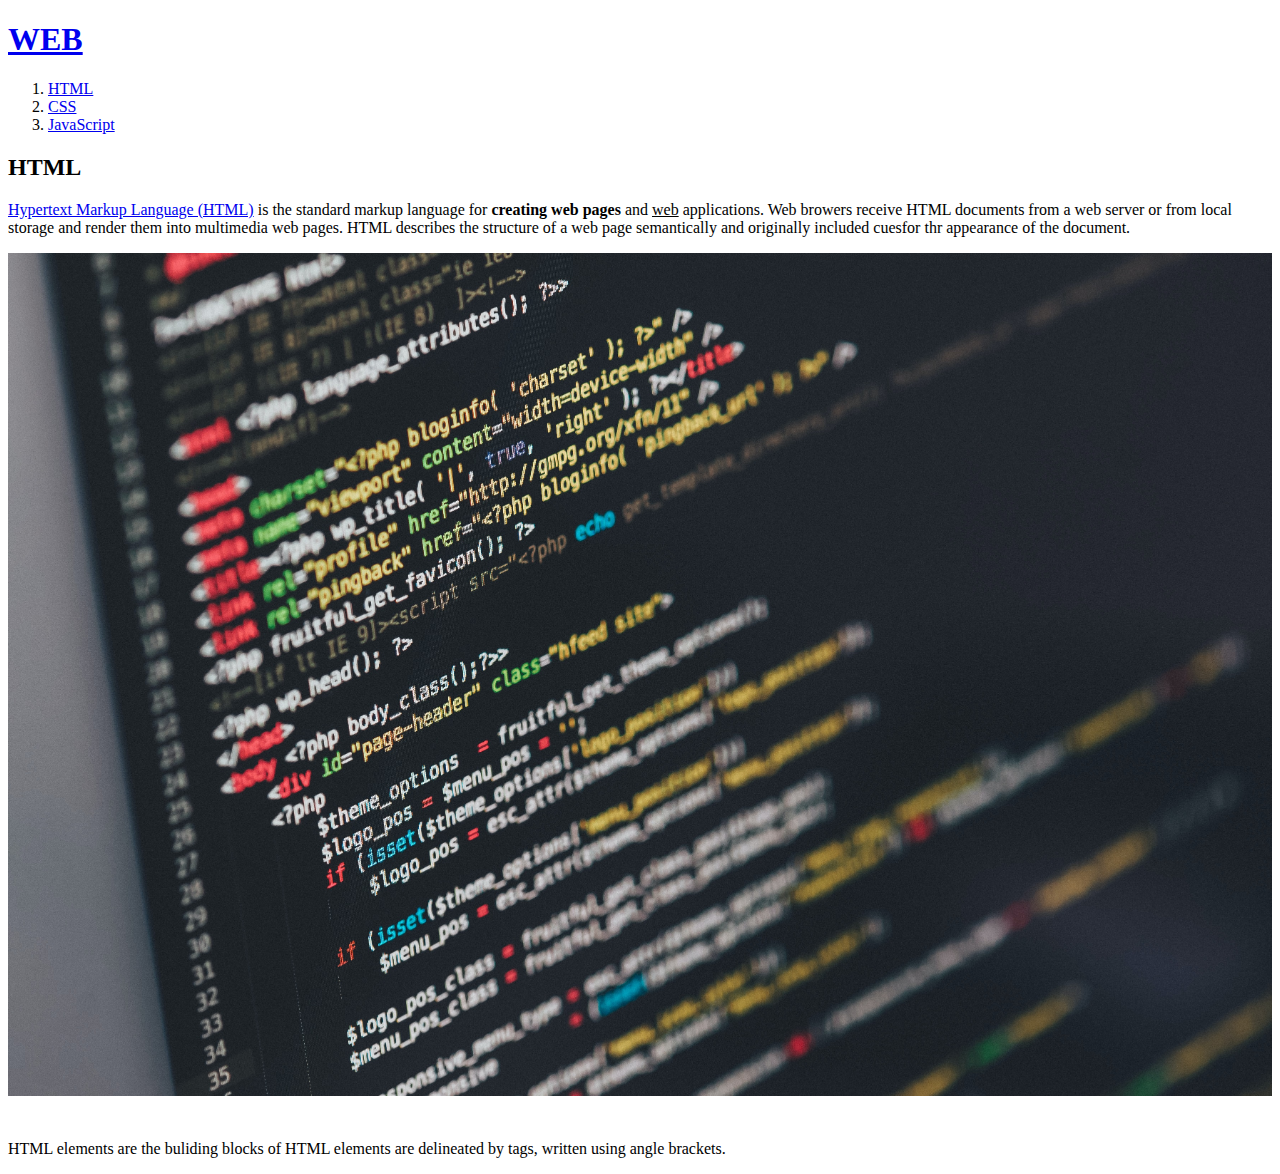
==== 1.html @ fdcd3c70 "웹사이트 완성!!" ====
<!doctype html>
<html>
<head>
<title>WEB1 - HTML</title>
<meta charset="utf-8">
</head>
<body>
  <h1><a href="index.html">WEB</a></h1>
<ol>
  <li><a href="1.html">HTML</a></li>
  <li><a href="2.html">CSS</a></li>
  <li><a href="3.html">JavaScript</a></li>
</ol>

<h2>HTML</h2>
<p><a href="https://www.w3.org/TR/2011/WD-html5-20110405/" target = "blank" title="html5 speicification">Hypertext Markup Language (HTML)</a> is the
standard markup language for
<strong> creating web pages</strong> and <u>web</u> applications.
Web browers receive HTML documents from a
web server or from local storage and
render them into multimedia web pages.
HTML describes the structure of a web
page semantically and originally
included cuesfor thr appearance of the document.</p>
<img src="coding.jpg" width ="100%">
<p style="margin-top:40px;">HTML elements are the buliding blocks of
HTML elements are delineated by tags, written using angle brackets.</p>
</body>
</html>
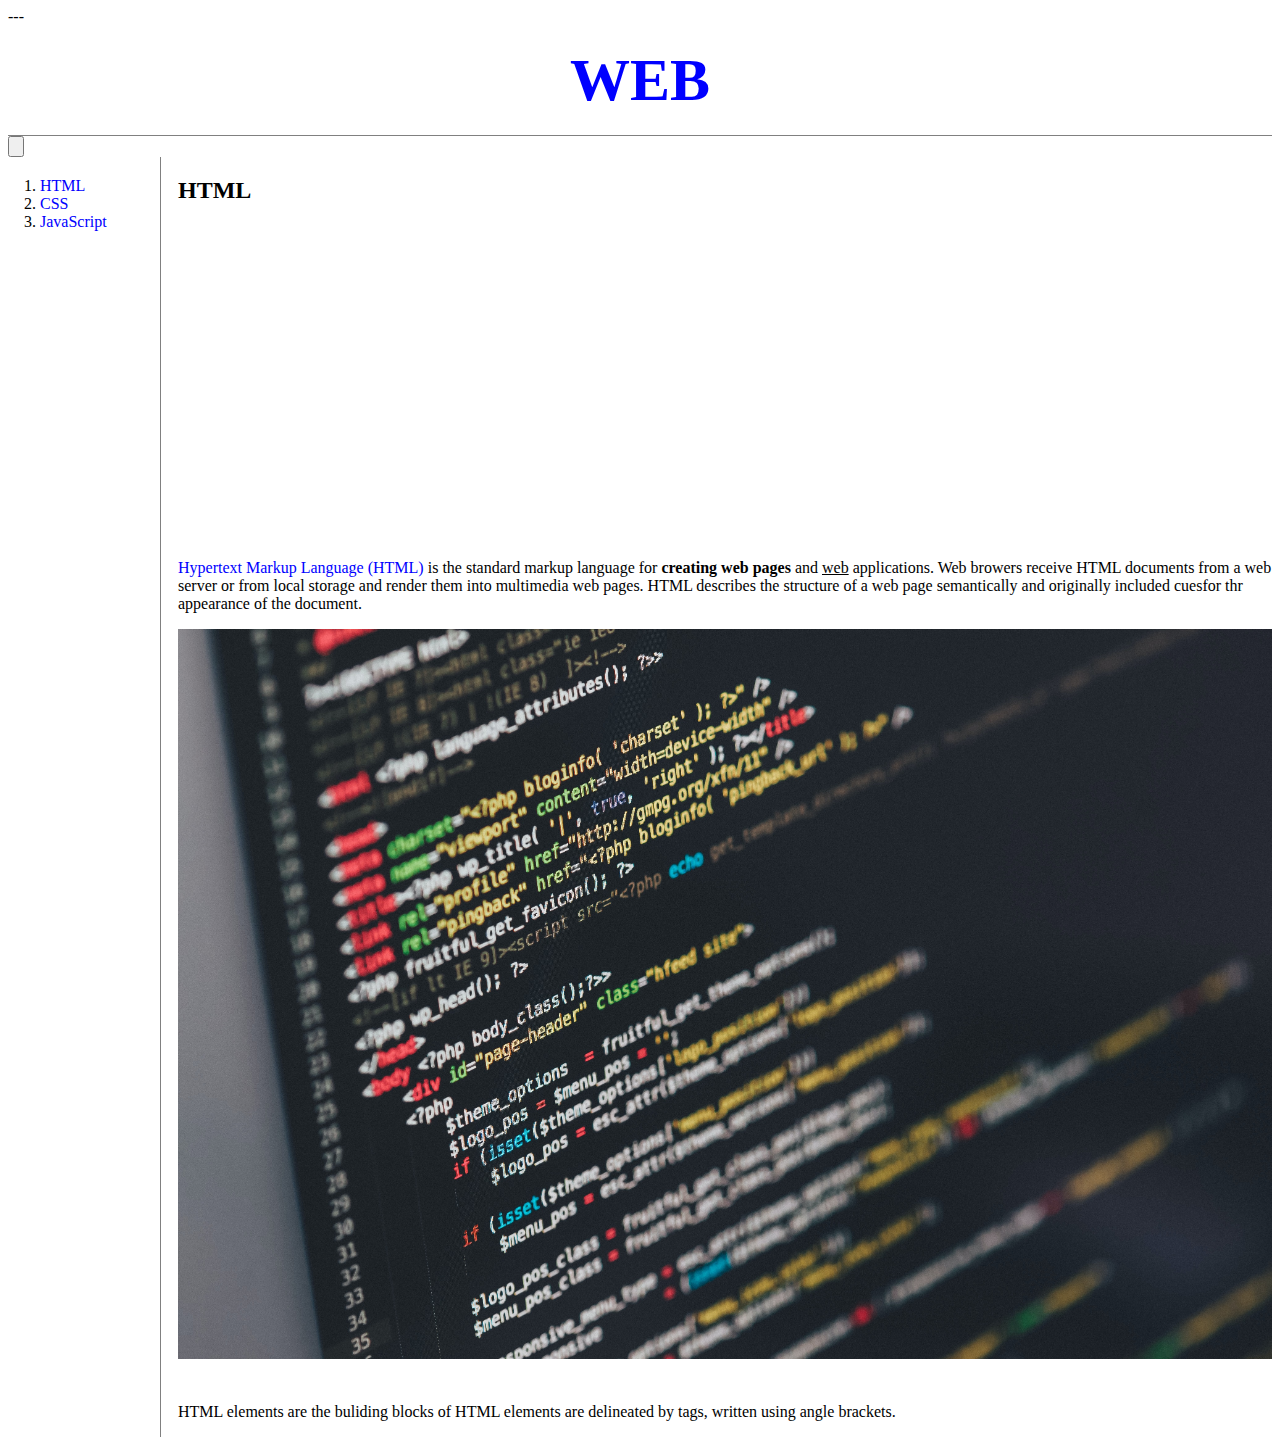
==== commit 07ab6a84: "Add files via upload" ====
--- a/1.html
+++ b/1.html
@@ -1,18 +1,27 @@
 <!doctype html>
-<html>
+<html>---
 <head>
 <title>WEB1 - HTML</title>
 <meta charset="utf-8">
+<script src = "color.js"> </script>
+<link rel="stylesheet" href="style.css">
 </head>
 <body>
   <h1><a href="index.html">WEB</a></h1>
+  <input id="night_day" type="button" onclick="
+    nightDayHandler(this);
+  ">
+<div id="grid">
 <ol>
   <li><a href="1.html">HTML</a></li>
   <li><a href="2.html">CSS</a></li>
   <li><a href="3.html">JavaScript</a></li>
 </ol>
-
+  <div id="article">
 <h2>HTML</h2>
+<p>
+<iframe width="560" height="315" src="https://www.youtube.com/embed/jSJM9iOiQ1g" title="YouTube video player" frameborder="0" allow="accelerometer; autoplay; clipboard-write; encrypted-media; gyroscope; picture-in-picture" allowfullscreen></iframe>
+</p>
 <p><a href="https://www.w3.org/TR/2011/WD-html5-20110405/" target = "blank" title="html5 speicification">Hypertext Markup Language (HTML)</a> is the
 standard markup language for
 <strong> creating web pages</strong> and <u>web</u> applications.
@@ -25,5 +34,7 @@
 <img src="coding.jpg" width ="100%">
 <p style="margin-top:40px;">HTML elements are the buliding blocks of
 HTML elements are delineated by tags, written using angle brackets.</p>
+</div>
+</div>
 </body>
 </html>
--- a/style.css
+++ b/style.css
@@ -0,0 +1,46 @@
+<style>
+  body{
+    margin:0;
+  }
+  a{
+    color:blue;
+    text-decoration: none;
+  }
+
+  h1{
+    font-size:60px;
+    text-align: center;
+    border-bottom:1px solid gray;
+    margin:0;
+    padding:20px;
+  }
+  ol{
+    border-right: 1px solid gray;
+    width:100px;
+    margin:0;
+    padding:20px;
+  }
+  #grid ol{
+    padding-left: 32px;
+  }
+  #grid{
+    display:grid;
+    grid-template-columns: 170px 1fr
+  }
+  #article{
+    padding:0;
+    margin:0;
+  }
+  @media(max-width:800px){
+    #grid{
+      display:block;
+
+    ol{
+      border-right:none;
+    }
+    h1{
+      border-bottom:none;
+    }
+  }
+}
+</style>
